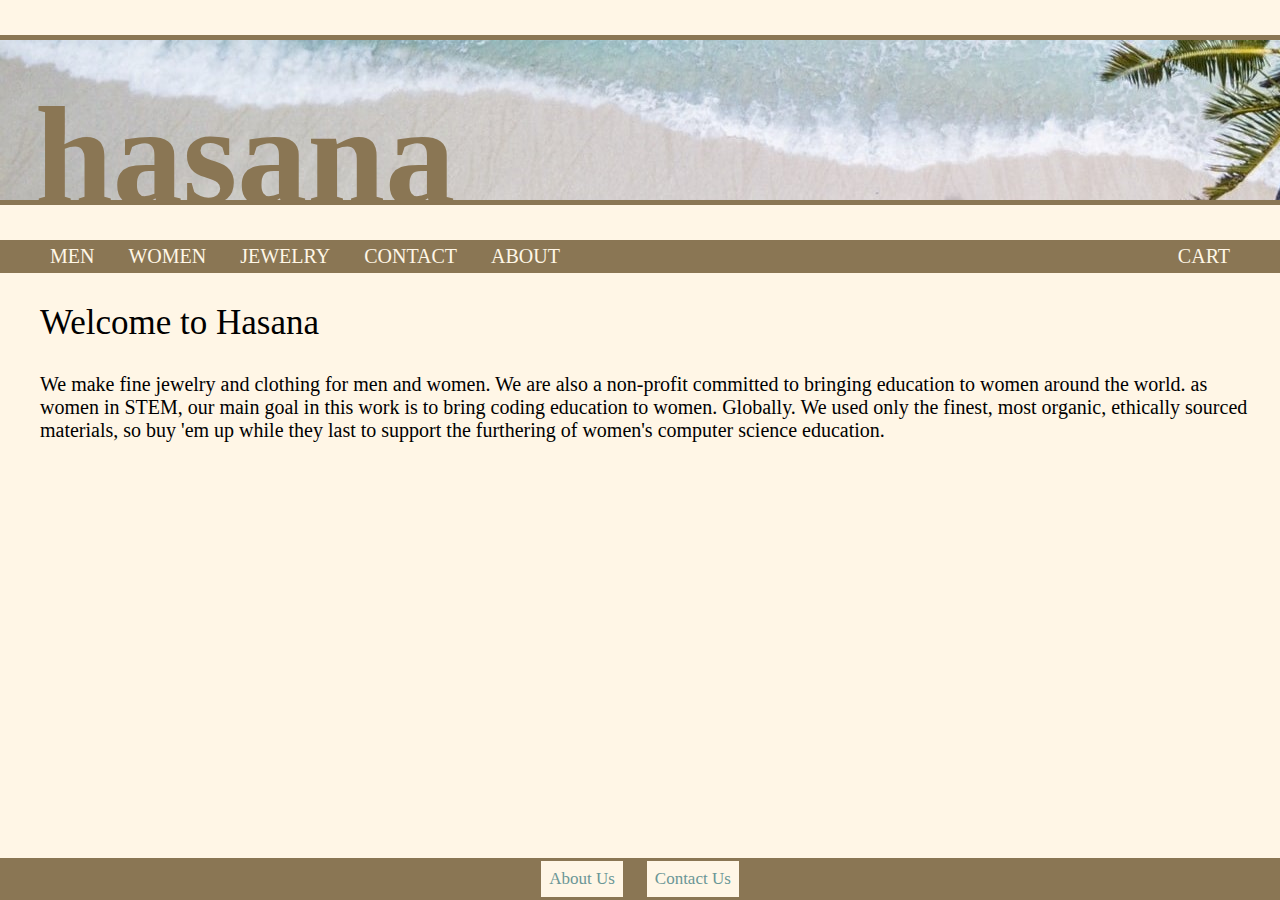
==== index.html @ 9e696376 "Links" ====
<html>

<head>
    <title>Home - Hasana</title>
    <link rel="stylesheet" media="screen and (min-width: 701px) " href="hasanaWideScreen.css"/>
    <link rel="stylesheet" media="screen and (max-width: 700px) " href="hasanaSmallScreen.css"/>
    <meta name="viewport" content="width=device-width, initial-scale=1">
    <script src="https://code.jquery.com/jquery-3.6.0.js" integrity="sha256-H+K7U5CnXl1h5ywQfKtSj8PCmoN9aaq30gDh27Xc0jk=" crossorigin="anonymous"></script>
</head>

<body>
    
    <a href="index.html"> <!-- makes whole block into link -->
        <h1>hasana</h1>
    </a>
    
    <a class="icon">
      <div class="icon2">
          <div class="bar1"></div>
          <div class="bar2"></div>
          <div class="bar3"></div>
      </div>
    </a>
    
    <div class="noShow" id=menu>
      <ul>
          <a href="men.html">
              <li>men</li>
          </a>
          <a href="women.html">
              <li>women</li>
          </a>
          <a href="jewelry.html">
              <li>jewelry</li>
          </a>
          <a href="contactPage.html">
              <li>contact</li>
          </a>
          <a href="aboutUsPage.html">
              <li>about</li>
          </a>
          <a href="Checkout.html">
              <li id="cart">cart</li>
          </a>
      </ul>
    </div>
    
    <!-- toggle hamburger menu -->
    <script>
       $(document).ready(function(){
          $(".icon").click(function() {
            $("#menu").toggle();
            $(".icon2").toggleClass("change");
            $("h2").toggleClass("leftward");
          });
       })
    </script>
    
    <!-- Reset menu and h2 positions after wide/small screen changes -->
    <script>
        var mediaWideScreen = window.matchMedia('(min-width: 700px)');
        
        function displayMenu(width){
          if (width.matches) {
            $("#menu").css("display", "block");
            $("h2").removeClass("leftward");
          }
        }
        
        mediaWideScreen.addListener(displayMenu);
        
        var mediaSmallScreen = window.matchMedia('(max-width: 700px)');
        
        function h2Pos(width){
          if (width.matches) {
            $("#menu").css("display", "none");
            $("h2").removeClass("leftward");
            $(".icon2").removeClass("change");
          }
        }
        
        mediaSmallScreen.addListener(h2Pos);
        
    </script>
    
    <h2>Welcome to Hasana</h2>
    <p>We make fine jewelry and clothing for men and women. We are also a
        non-profit committed to bringing education to women around the world.
        as women in STEM, our main goal in this work is to bring coding education
        to women. Globally. We used only the finest, most organic, ethically
        sourced materials, so buy 'em up while they last to support the furthering
        of women's computer science education.  </p>
        
    <div class= 'footer'>
      <table>
          <td> <a href="aboutUsPage.html"> <button class="button button1"> About Us  </button> </a> </td>
          <td> <a href="contactPage.html"> <button >Contact Us</button> </a> </td>
      </table>
    </div>
    
</body>

</html>
---- hasanaWideScreen.css ----
body {
  background-color: #fff6e6;
  margin: 0px;
}

a {
  text-decoration: none;
}

h1 {
  font-size: 140px;
  font-family: serif;
  text-transform: lowercase;
  color: #8a7654;
  background-image: url("images/banner.jpg");
  height: 170px; /* background image height */
  box-sizing: border-box;
  margin: 35px 0px;
  border-top: 5px solid #8a7654;
  border-bottom: 5px solid #8a7654;
  padding: 35px 35px 0px; /* top padding = (height - font size) + 5 */
}

h1:hover {
  opacity: 0.75;
}

ul {
  background-color: #8a7654;
  position: relative;
  padding: 5px 35px;
}

li {
  font-size: 20px;
  font-family: serif;
  text-transform: uppercase;
  color: #fff6e6;
  list-style-type: none;
  display: inline;
  padding: 6px 15px; /* needs to be 6px or else a line at the bottom appears */
}

#cart {
  position: absolute;
  right: 35px;
  bottom: 0px;
  padding: 5px 15px;
}

li:hover {
  color: #8a7654;
  background-color: #fff6e6;
}

h2 {
  font-size: 35px;
  font-weight: normal;
  margin: 30px 40px;
}

p {
  font-size: 20px;
  margin: 0px 40px;
  margin-bottom: 100px;
  padding-bottom: 100px;
  margin-right: 30;
}

body {
  /* height: 100%; */
  margin-bottom: 50px; /* so footer does not cover content */
}

.footer {
  position: fixed;
  bottom: 0;
  background-color: #8a7654;
  width: 100%;
}

table {
  margin-left: auto;
  margin-right: auto;
}

button {
  background-color: #fff6e6;
  padding: 8px;
  color: #6b9696;
  font-size: 17px;
  border-width: 0px;
  font-family: "Times New Roman", Times, serif;
  margin-left: 10px;
  margin-right: 10px;
}

button:hover {
  background-color: #e6dccc;
}

@media only screen and (min-width: 702px) {
  .noShow {
    display: block;
    visibility: visible;
  }
}

.noShow {
  display: block;
  visibility: visible;
}

.product {
    text-align: center;
    width: 45%;
    display: inline-block;
    vertical-align: top;
    margin: 20px 2%;
    /* border: 1px solid #000; for debugging */ 
    padding: 10px;
    box-sizing: border-box;
}
---- hasanaSmallScreen.css ----
body {
  background-color: #fff6e6;
  margin: 0px;
}

a {
  text-decoration: none;
}

h1 {
  font-size: 140px;
  font-family: serif;
  text-transform: lowercase;
  color: #8a7654;
  background-image: url("images/banner.jpg");
  height: 170px; /* background image height */
  box-sizing: border-box;
  margin: 35px 0px;
  border-top: 5px solid #8a7654;
  border-bottom: 5px solid #8a7654;
  padding: 35px 35px 0px; /* top padding = (height - font size) + 5 */
}

h1:hover {
  opacity: 0.75;
}

a.icon {
  background: #8a7654;
  display: block;
  position: absolute;
  left: 0;
  top: 240;
  width: 70px;
  height: 70px;
}

a.icon:hover {
  background-color: #ddd;
  color: black;
}

.icon {
  display: inline-block;
  cursor: pointer;
  z-index: 90;
}

.bar1, .bar2, .bar3 {
  width: 45px;
  height: 7px;
  background-color: #333;
  margin: 12px;
  transition: 0.4s;
}

.noShow {
  display: none;
}

ul {
  background-color: #8a7654;
  position: relative;
  padding: 5px 80px;
}

li {
  font-size: 30px;
  font-family: serif;
  text-transform: uppercase;
  color: #fff6e6;
  list-style-type: none;
  padding: 6px 15px; /* needs to be 6px or else a line at the bottom appears */
}

li:hover {
  color: #8a7654;
  background-color: #fff6e6;
}

h2 {
  font-size: 35px;
  font-weight: normal;
  margin-left: 100;
  margin-top: 50;
}

.leftward {
  margin-left: 30;
}

p {
  font-size: 20px;
  margin-left: 30;
  margin-right: 30;
  margin-top: 50px;
  margin-bottom: 100px;
  padding-bottom: 100px;
}

.change .bar1 {
  -webkit-transform: rotate(-45deg) translate(-14px, 12px);
}

.change .bar2 {opacity: 0;}

.change .bar3 {
  -webkit-transform: rotate(45deg) translate(-13px, -13px);
}

body {
  /*height: 100%;*/
  margin-bottom: 75px; /* so footer does not cover content */
}

.footer {
  position: fixed;
  bottom: 0;
  background-color: #8a7654;
  width: 100%;
}

table {
  margin-left: auto;
  margin-right: auto;
}

button {
  background-color: #fff6e6;
  padding: 8px;
  color: #6b9696;
  font-size: 17px;
  border-width: 0px;
  font-family: "Times New Roman", Times, serif;
  margin-left: 10px;
  margin-right: 10px;
}

button:hover {
    background-color: #e6dccc;
}

button {
    font-size: 30px;
}

.product {
    text-align: center;
    width: 90%;
    display: block;
    margin: 20px 4%;
    /* border: 1px solid #000; for debugging */ 
    padding: 10px;
    box-sizing: border-box;
}
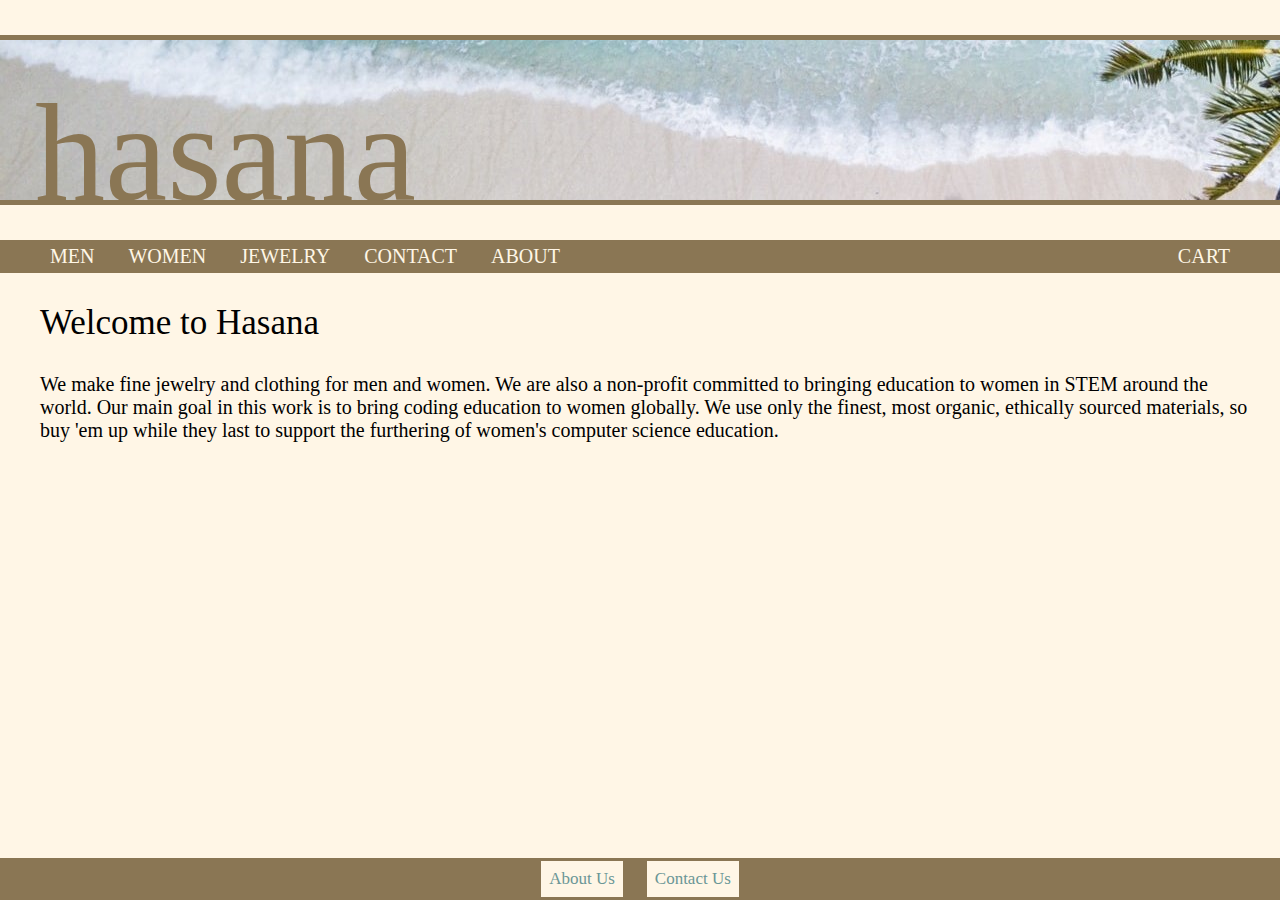
==== commit f8e2156e: "Update index.html" ====
--- a/index.html
+++ b/index.html
@@ -85,9 +85,9 @@
     
     <h2>Welcome to Hasana</h2>
     <p>We make fine jewelry and clothing for men and women. We are also a
-        non-profit committed to bringing education to women around the world.
-        as women in STEM, our main goal in this work is to bring coding education
-        to women. Globally. We used only the finest, most organic, ethically
+        non-profit committed to bringing education to women in STEM around the world.
+        Our main goal in this work is to bring coding education
+        to women globally. We use only the finest, most organic, ethically
         sourced materials, so buy 'em up while they last to support the furthering
         of women's computer science education.  </p>
         
--- a/hasanaWideScreen.css
+++ b/hasanaWideScreen.css
@@ -11,6 +11,7 @@
   font-size: 140px;
   font-family: serif;
   text-transform: lowercase;
+  font-weight: normal;
   color: #8a7654;
   background-image: url("images/banner.jpg");
   height: 170px; /* background image height */
@@ -18,7 +19,7 @@
   margin: 35px 0px;
   border-top: 5px solid #8a7654;
   border-bottom: 5px solid #8a7654;
-  padding: 35px 35px 0px; /* top padding = (height - font size) + 5 */
+  padding: 32px 35px 0px; /* top padding = (height - font size) + 5 */
 }
 
 h1:hover {
--- a/hasanaSmallScreen.css
+++ b/hasanaSmallScreen.css
@@ -11,6 +11,7 @@
   font-size: 140px;
   font-family: serif;
   text-transform: lowercase;
+  font-weight: normal;
   color: #8a7654;
   background-image: url("images/banner.jpg");
   height: 170px; /* background image height */
@@ -18,7 +19,7 @@
   margin: 35px 0px;
   border-top: 5px solid #8a7654;
   border-bottom: 5px solid #8a7654;
-  padding: 35px 35px 0px; /* top padding = (height - font size) + 5 */
+  padding: 32px 35px 0px; /* top padding = (height - font size) + 5 */
 }
 
 h1:hover {
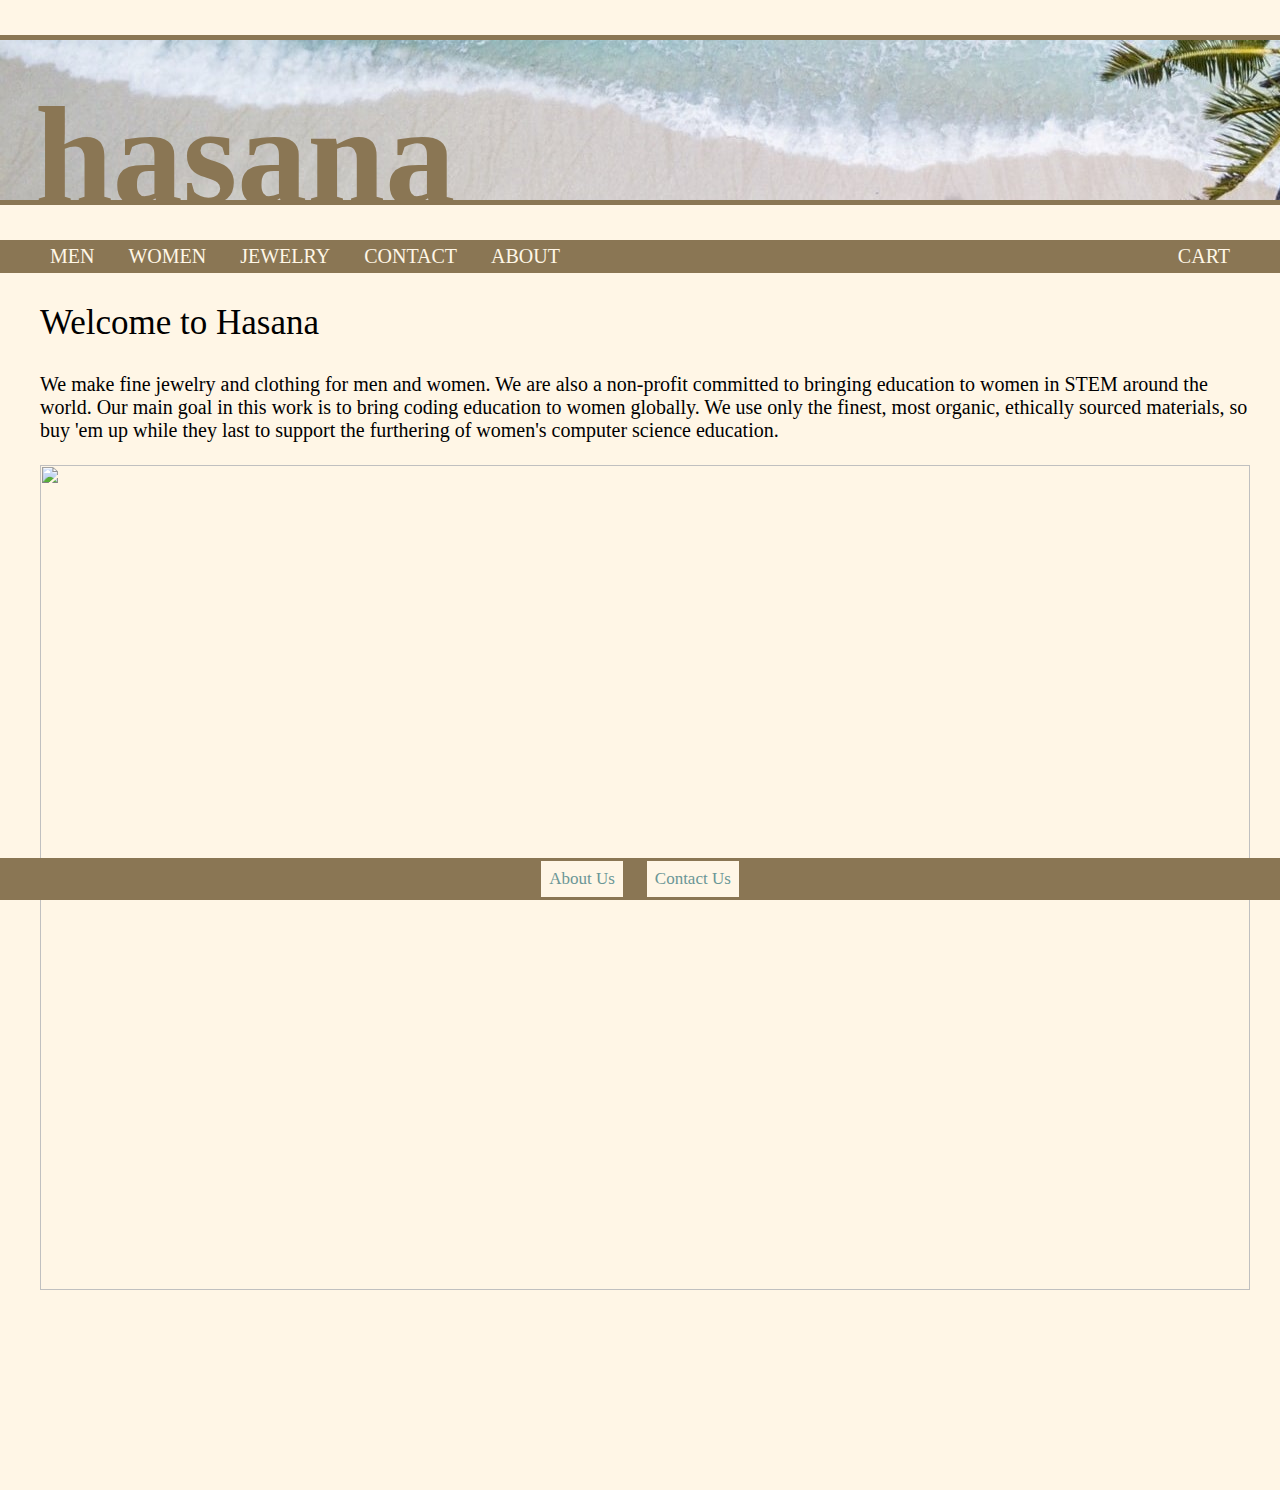
==== commit f9f781ad: "add home page pic" ====
--- a/index.html
+++ b/index.html
@@ -89,7 +89,9 @@
         Our main goal in this work is to bring coding education
         to women globally. We use only the finest, most organic, ethically
         sourced materials, so buy 'em up while they last to support the furthering
-        of women's computer science education.  </p>
+        of women's computer science education.  <br><br>
+
+          <img src='images/WiCS.jpg' width=100% ></p>
         
     <div class= 'footer'>
       <table>
--- a/hasanaWideScreen.css
+++ b/hasanaWideScreen.css
@@ -2,36 +2,31 @@
   background-color: #fff6e6;
   margin: 0px;
 }
-
 a {
   text-decoration: none;
 }
-
 h1 {
   font-size: 140px;
   font-family: serif;
   text-transform: lowercase;
-  font-weight: normal;
   color: #8a7654;
+  font-weight: bold;
   background-image: url("images/banner.jpg");
   height: 170px; /* background image height */
   box-sizing: border-box;
   margin: 35px 0px;
   border-top: 5px solid #8a7654;
   border-bottom: 5px solid #8a7654;
-  padding: 32px 35px 0px; /* top padding = (height - font size) + 5 */
+  padding: 35px 35px 0px; /* top padding = (height - font size) + 5 */
 }
-
 h1:hover {
   opacity: 0.75;
 }
-
 ul {
   background-color: #8a7654;
   position: relative;
   padding: 5px 35px;
 }
-
 li {
   font-size: 20px;
   font-family: serif;
@@ -41,25 +36,21 @@
   display: inline;
   padding: 6px 15px; /* needs to be 6px or else a line at the bottom appears */
 }
-
 #cart {
   position: absolute;
   right: 35px;
   bottom: 0px;
   padding: 5px 15px;
 }
-
 li:hover {
   color: #8a7654;
   background-color: #fff6e6;
 }
-
 h2 {
   font-size: 35px;
   font-weight: normal;
   margin: 30px 40px;
 }
-
 p {
   font-size: 20px;
   margin: 0px 40px;
@@ -69,8 +60,7 @@
 }
 
 body {
-  /* height: 100%; */
-  margin-bottom: 50px; /* so footer does not cover content */
+    margin-bottom: 75px;  
 }
 
 .footer {
@@ -80,12 +70,12 @@
   width: 100%;
 }
 
-table {
+.footer table {
   margin-left: auto;
   margin-right: auto;
 }
 
-button {
+.footer button {
   background-color: #fff6e6;
   padding: 8px;
   color: #6b9696;
@@ -96,7 +86,7 @@
   margin-right: 10px;
 }
 
-button:hover {
+.footer button:hover {
   background-color: #e6dccc;
 }
 
@@ -106,7 +96,6 @@
     visibility: visible;
   }
 }
-
 .noShow {
   display: block;
   visibility: visible;
@@ -118,7 +107,7 @@
     display: inline-block;
     vertical-align: top;
     margin: 20px 2%;
-    /* border: 1px solid #000; for debugging */ 
+    /* border: 1px solid #000; for debugging */
     padding: 10px;
     box-sizing: border-box;
 }
--- a/hasanaSmallScreen.css
+++ b/hasanaSmallScreen.css
@@ -11,7 +11,7 @@
   font-size: 140px;
   font-family: serif;
   text-transform: lowercase;
-  font-weight: normal;
+  font-weight: bold;
   color: #8a7654;
   background-image: url("images/banner.jpg");
   height: 170px; /* background image height */
@@ -19,7 +19,7 @@
   margin: 35px 0px;
   border-top: 5px solid #8a7654;
   border-bottom: 5px solid #8a7654;
-  padding: 32px 35px 0px; /* top padding = (height - font size) + 5 */
+  padding: 35px 35px 0px; /* top padding = (height - font size) + 5 */
 }
 
 h1:hover {
@@ -92,8 +92,8 @@
 
 p {
   font-size: 20px;
-  margin-left: 30;
-  margin-right: 30;
+  margin-left: 30px;
+  margin-right: 30px;
   margin-top: 50px;
   margin-bottom: 100px;
   padding-bottom: 100px;
@@ -121,12 +121,12 @@
   width: 100%;
 }
 
-table {
+.footer table {
   margin-left: auto;
   margin-right: auto;
 }
 
-button {
+.footer button {
   background-color: #fff6e6;
   padding: 8px;
   color: #6b9696;
@@ -137,11 +137,11 @@
   margin-right: 10px;
 }
 
-button:hover {
+.footer button:hover {
     background-color: #e6dccc;
 }
 
-button {
+.footer button {
     font-size: 30px;
 }
 
@@ -150,7 +150,7 @@
     width: 90%;
     display: block;
     margin: 20px 4%;
-    /* border: 1px solid #000; for debugging */ 
+    /* border: 1px solid #000; for debugging */
     padding: 10px;
     box-sizing: border-box;
 }
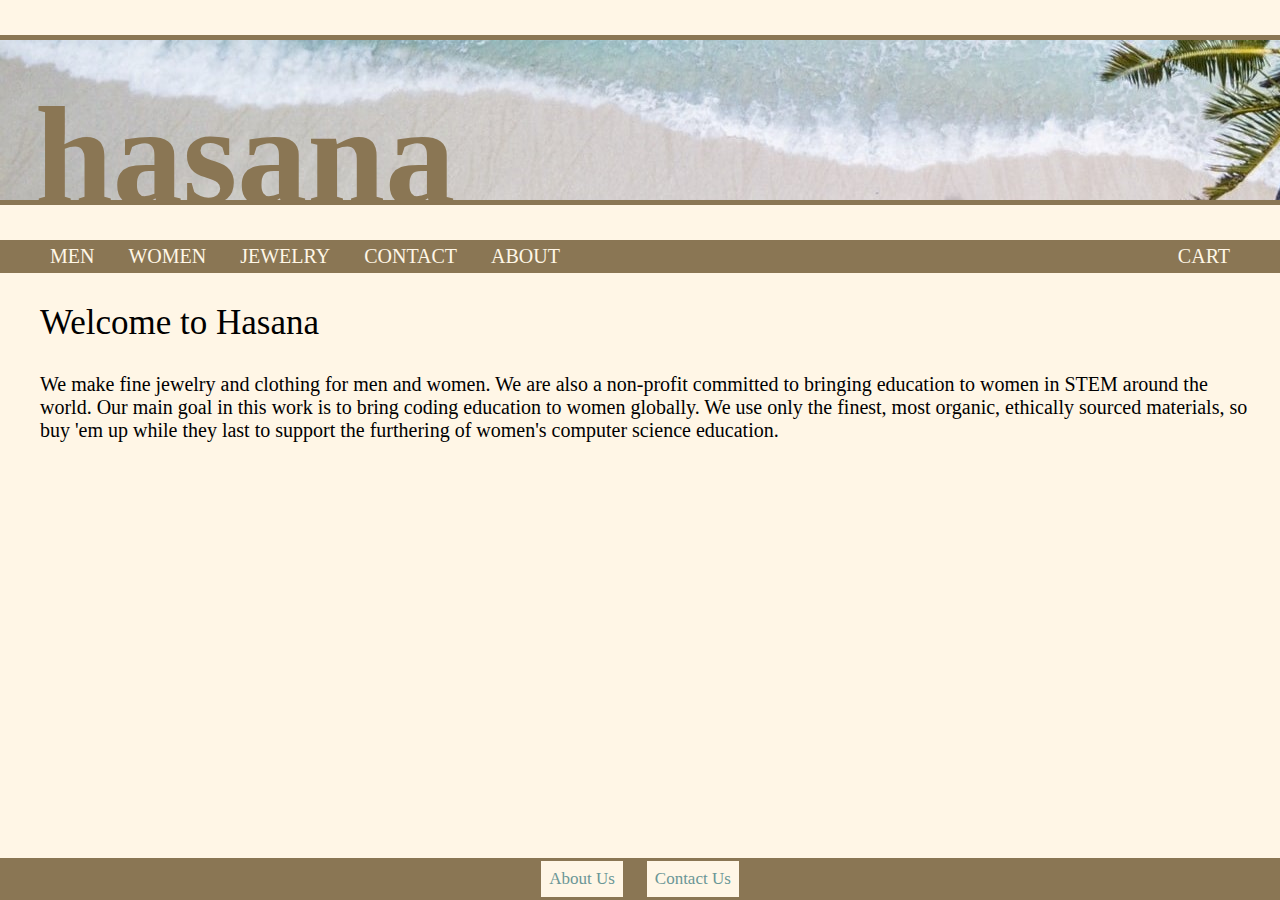
==== commit 018d3e66: "Meta keywords" ====
--- a/index.html
+++ b/index.html
@@ -6,6 +6,7 @@
     <link rel="stylesheet" media="screen and (max-width: 700px) " href="hasanaSmallScreen.css"/>
     <meta name="viewport" content="width=device-width, initial-scale=1">
     <script src="https://code.jquery.com/jquery-3.6.0.js" integrity="sha256-H+K7U5CnXl1h5ywQfKtSj8PCmoN9aaq30gDh27Xc0jk=" crossorigin="anonymous"></script>
+    <meta name="keywords" content="Hasana, clothing, jewelry, fashion, charity, nonprofit, women, STEM, education" />
 </head>
 
 <body>
@@ -89,9 +90,7 @@
         Our main goal in this work is to bring coding education
         to women globally. We use only the finest, most organic, ethically
         sourced materials, so buy 'em up while they last to support the furthering
-        of women's computer science education.  <br><br>
-
-          <img src='images/WiCS.jpg' width=100% ></p>
+        of women's computer science education.  </p>
         
     <div class= 'footer'>
       <table>
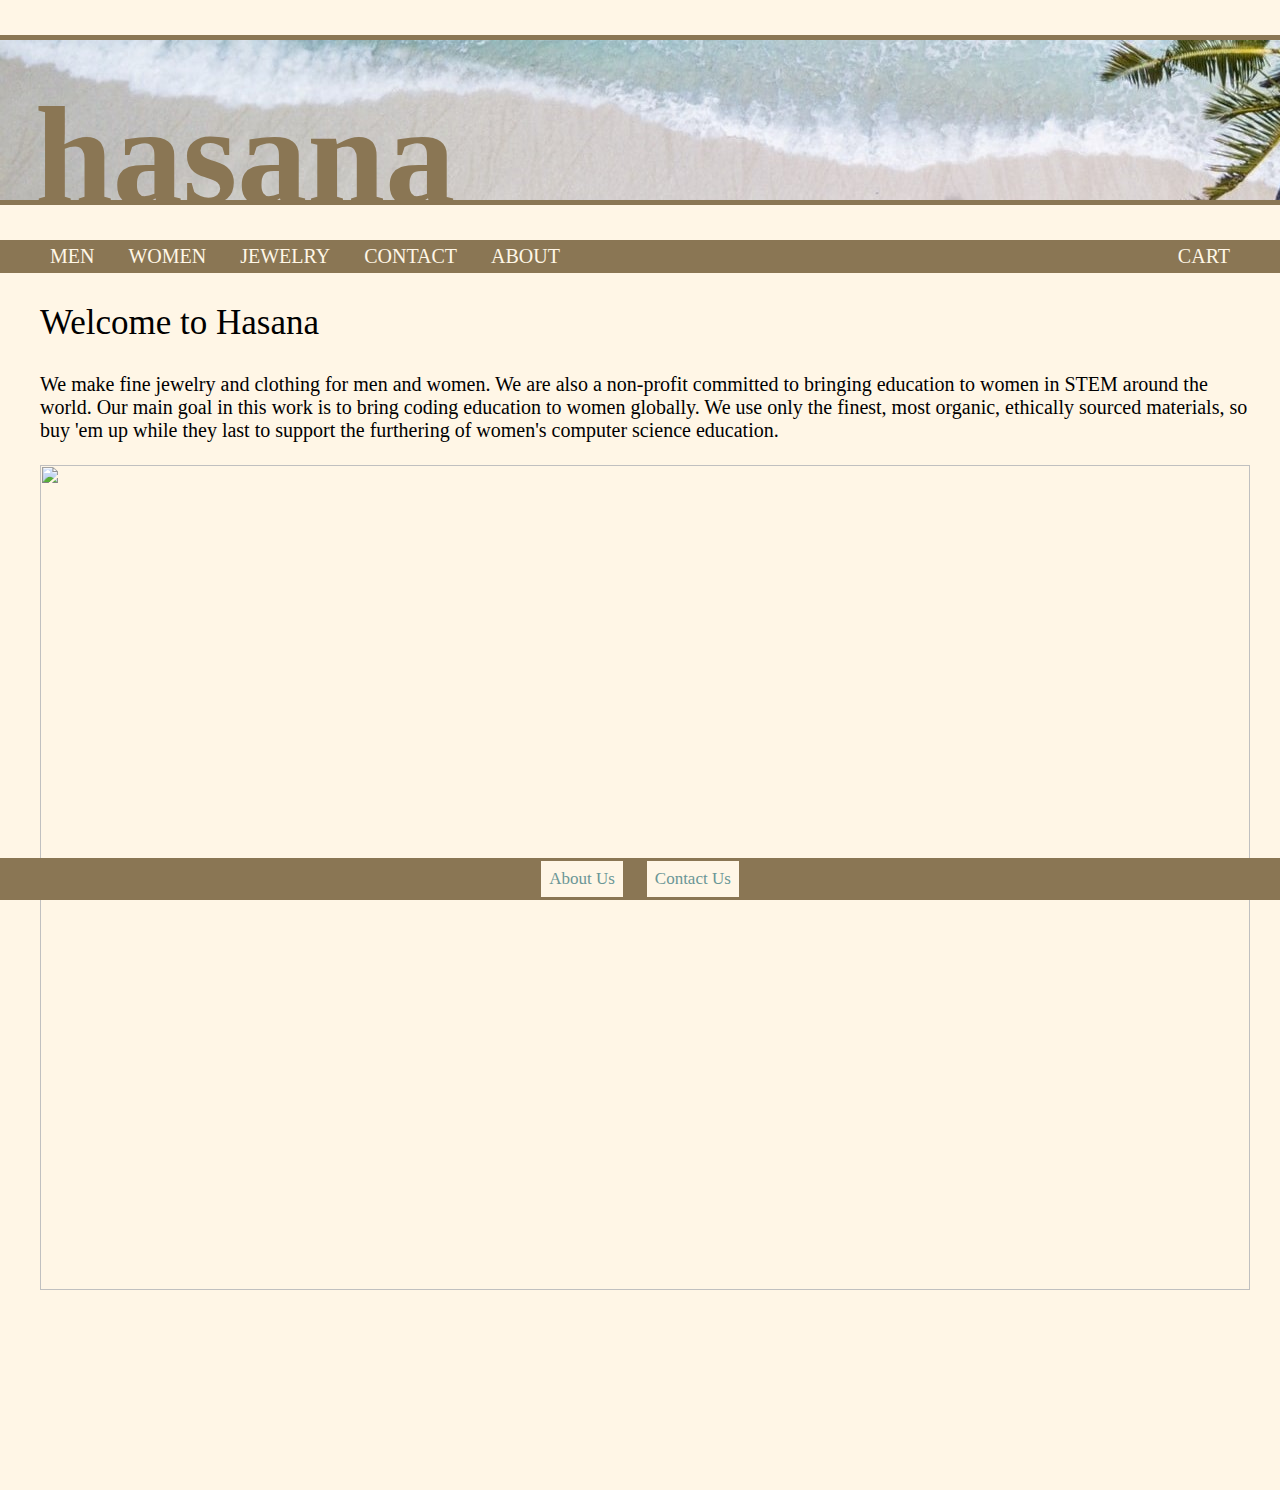
==== commit bc9a254f: "Merge branch 'main' of https://github.com/cmacke01/MidtermProject into main" ====
--- a/index.html
+++ b/index.html
@@ -90,7 +90,9 @@
         Our main goal in this work is to bring coding education
         to women globally. We use only the finest, most organic, ethically
         sourced materials, so buy 'em up while they last to support the furthering
-        of women's computer science education.  </p>
+        of women's computer science education.  <br><br>
+
+          <img src='images/WiCS.jpg' width=100% ></p>
         
     <div class= 'footer'>
       <table>
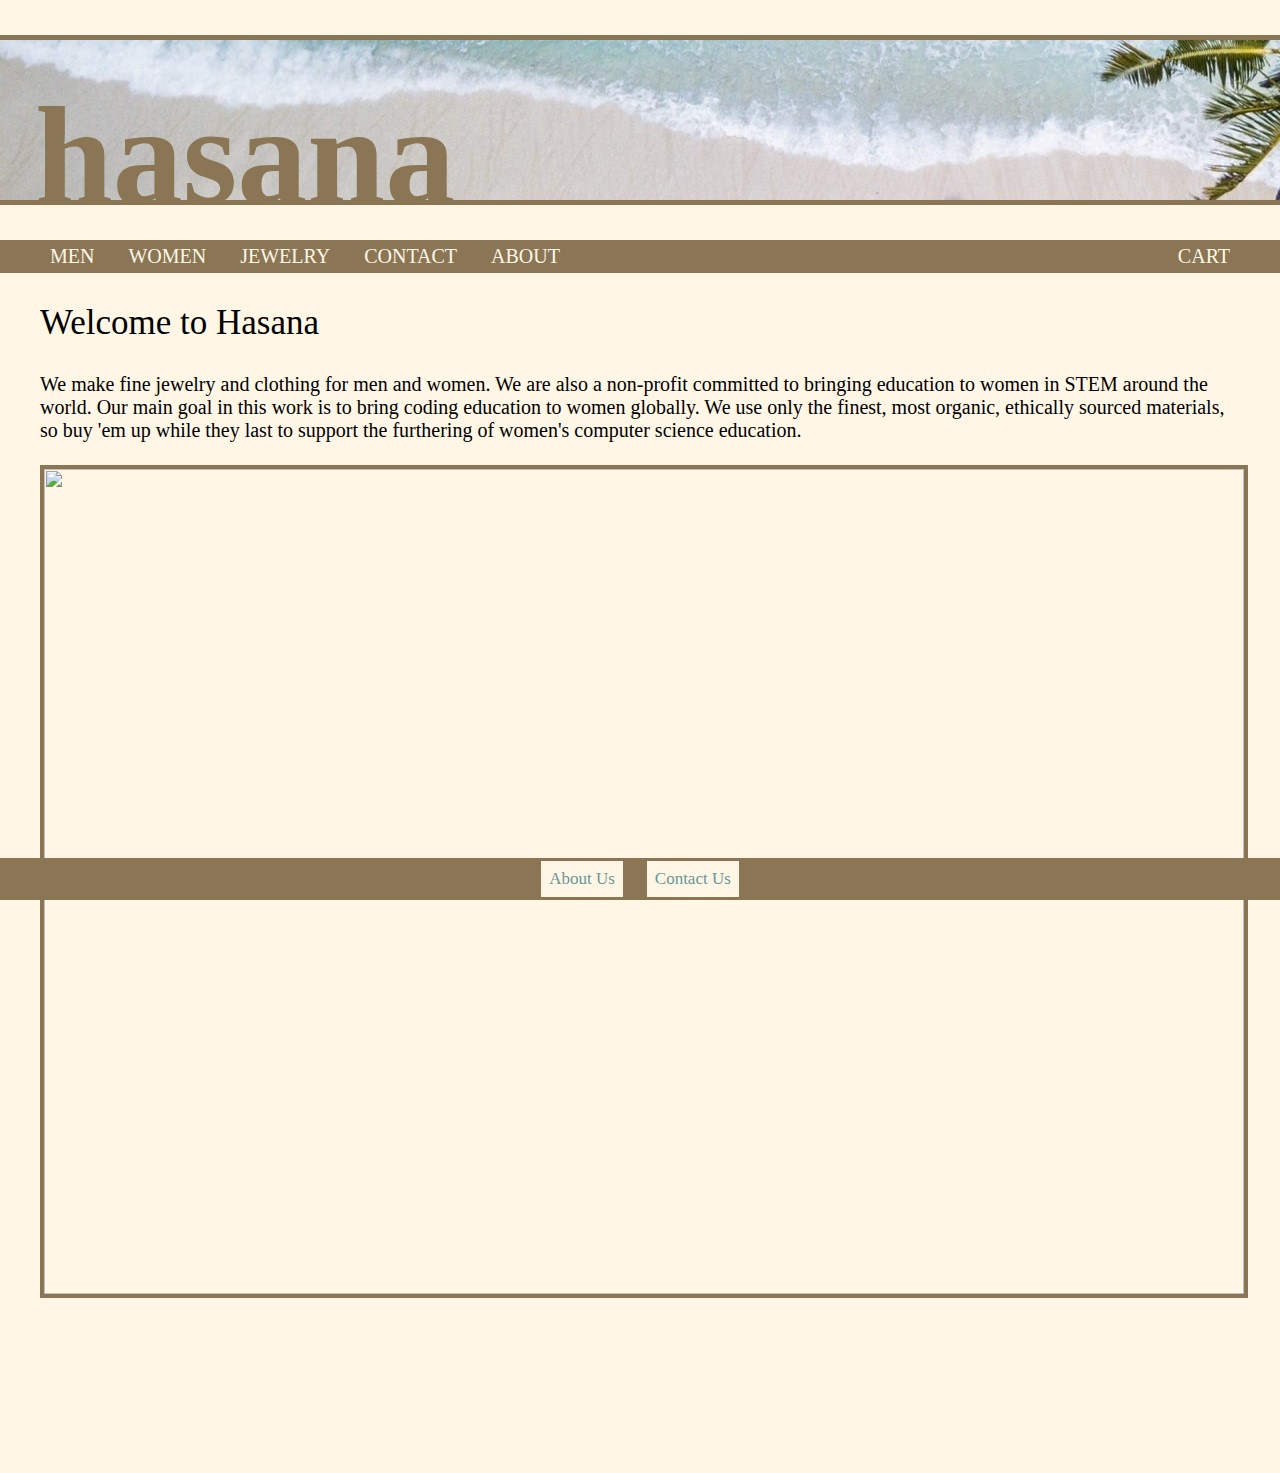
==== commit 4f162bc9: "border to home pic" ====
--- a/index.html
+++ b/index.html
@@ -84,15 +84,27 @@
         
     </script>
     
+   <style>
+        img {
+            width: 100%;
+            border: 4px solid #8a7654;
+        }
+        p {
+            margin: 0px 40px;
+        }
+    </style>
+
     <h2>Welcome to Hasana</h2>
     <p>We make fine jewelry and clothing for men and women. We are also a
         non-profit committed to bringing education to women in STEM around the world.
         Our main goal in this work is to bring coding education
         to women globally. We use only the finest, most organic, ethically
         sourced materials, so buy 'em up while they last to support the furthering
-        of women's computer science education.  <br><br>
+        of women's computer science education. <br><br>
 
-          <img src='images/WiCS.jpg' width=100% ></p>
+          <img src='WiCS.jpg'>
+
+      </p>
         
     <div class= 'footer'>
       <table>
